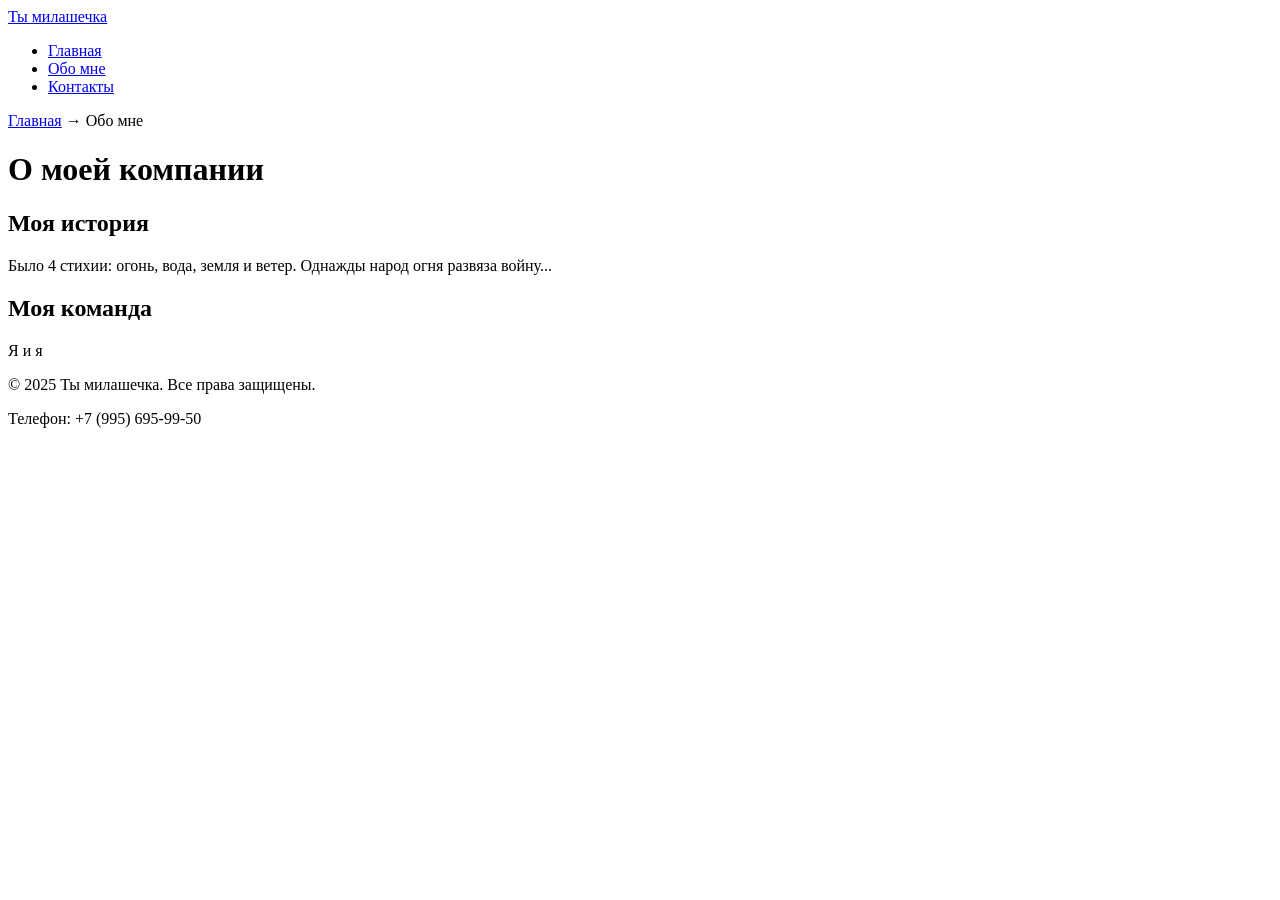
==== src/about.html @ b13e5944 "feat: basic information about author and me" ====
<!DOCTYPE html>
<html lang="ru">
<head>
    <meta charset="UTF-8">
    <meta name="viewport" content="width=device-width, initial-scale=1.0">
    <title>Ты милашечка</title>
    <meta name="description" content="Здесь только о том, насколько ты замечательный">
    <link rel="icon" href="C:\Users\Nest\my-cute-project\assets\favicon.ico" type="image/x-icon">
    <title>О нас - Ты милашечка</title>
    <meta name="description" content="Узнайте больше о моей компании и истории">
<body>
    <header>
        <a href="/">Ты милашечка</a>
        <!-- Главное меню навигации -->
        <nav>
            <ul>
                <li><a href="index.html">Главная</a></li>
                <li><a href="about.html">Обо мне</a></li>
                <li><a href="contacts.html">Контакты</a></li>
            </ul>
        </nav>
    </header>

    <main>
        <!-- Простые "хлебные крошки" -->
        <nav aria-label="Хлебные крошки :3">
            <a href="index.html">Главная</a> →
            <span>Обо мне</span>
        </nav>

        <h1>О моей компании</h1>
        <section>
            <h2>Моя история</h2>
            <p>Было 4 стихии: огонь, вода, земля и ветер. Однажды народ огня развяза войну...</p>
        </section>
        <section>
            <h2>Моя команда</h2>
            <p>Я и я</p>
        </section>
    </main>

    <footer>
        <p>&copy; 2025 Ты милашечка. Все права защищены.</p>
        <p>Телефон: +7 (995) 695-99-50</p>
    </footer>
</body>
</html>
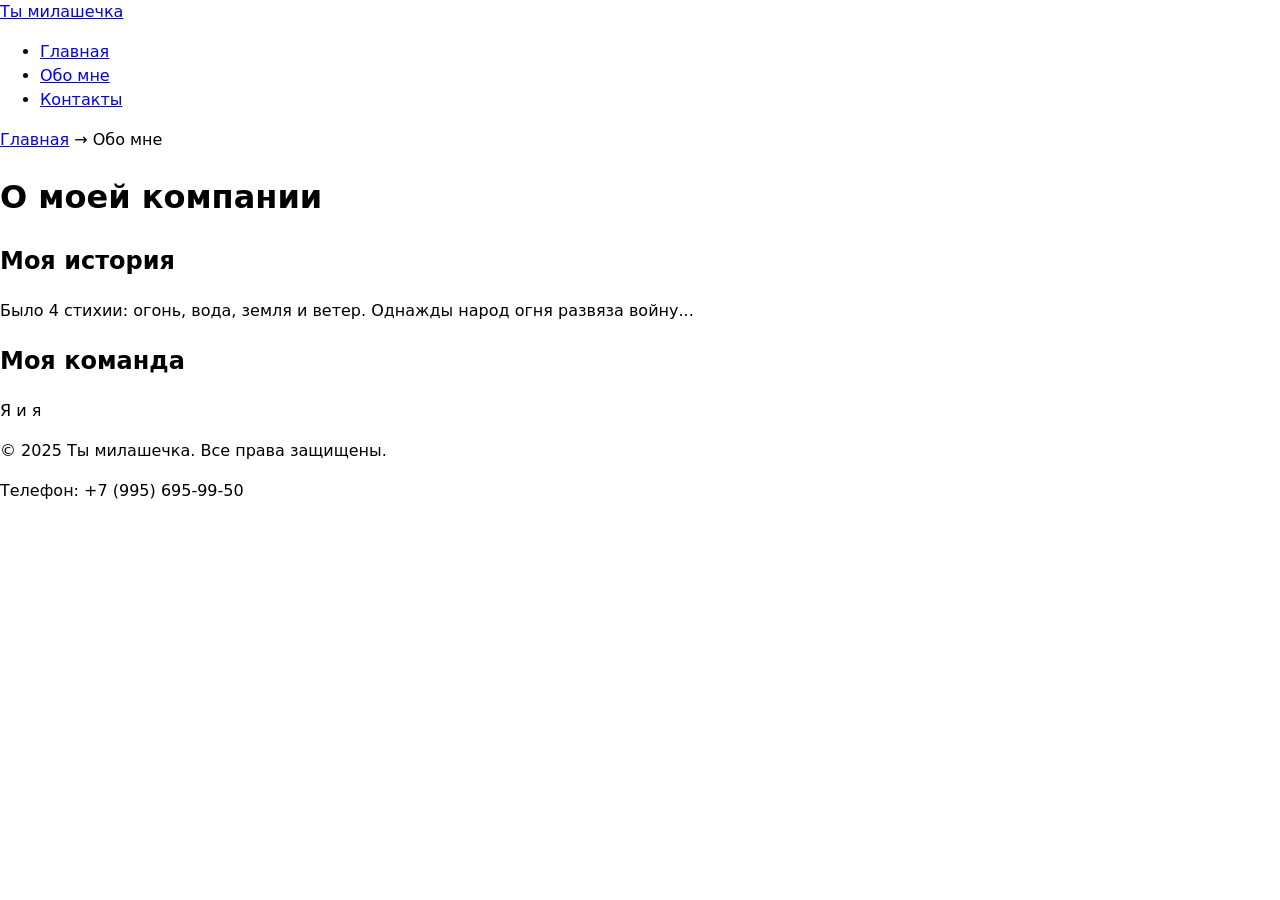
==== commit c797c4c1: "feat: add dialog modal, add .js, .css, validation API" ====
--- a/src/about.html
+++ b/src/about.html
@@ -1,12 +1,17 @@
 <!DOCTYPE html>
 <html lang="ru">
 <head>
+    <link rel="stylesheet" href="styles.css">
+    <meta property="og:type" content="website">
+    <meta property="og:title" content="Ты милашный">
+    <meta property="og:description" content="Ваувау, это что, я?">
+    <meta property="og:image" content="https://encrypted-tbn0.gstatic.com/images?q=tbn:ANd9GcTFeq8QDGM08qRew7YK24CT-NeFboGP_sfeXA&s">
     <meta charset="UTF-8">
     <meta name="viewport" content="width=device-width, initial-scale=1.0">
     <title>Ты милашечка</title>
     <meta name="description" content="Здесь только о том, насколько ты замечательный">
     <link rel="icon" href="C:\Users\Nest\my-cute-project\assets\favicon.ico" type="image/x-icon">
-    <title>О нас - Ты милашечка</title>
+    <title>Обо мне - Ты милашечка</title>
     <meta name="description" content="Узнайте больше о моей компании и истории">
 <body>
     <header>
--- a/src/styles.css
+++ b/src/styles.css
@@ -0,0 +1,34 @@
+dialog { padding: 1.25rem; border: none; border-radius: 12px; }
+dialog::backdrop { background: rgba(0,0,0,.5); }
+.form-actions { display:flex; gap:.5rem; margin-top:1rem; }
+
+/* БАЗА: читаемость и предсказуемость размеров */
+* { box-sizing: border-box; }
+html, body { margin: 0; padding: 0; }
+body { font-family: system-ui, -apple-system, "Segoe UI", Roboto, Arial,
+sans-serif; line-height: 1.5; }
+/* Формы: размеры, отступы, визуальный порядок */
+label { display: block; margin: 0.5rem 0 0.25rem; }
+input, select, textarea, button {
+width: 100%;
+max-width: 480px;
+padding: .5rem .75rem;
+border: 1px solid #c8c8c8;
+border-radius: 8px;
+background: #fff;
+}
+/* Кнопка по умолчанию */
+button, [type="submit"] {
+background: #0a84ff;
+color: #fff;
+border: none;
+cursor: pointer;
+}
+/* Состояния: клавиатура/мышь/ошибки */
+:where(input, select, textarea, button):focus-visible {
+outline: 2px solid #0a84ff; outline-offset: 2px;
+}
+button:hover { filter: brightness(0.95); }
+:disabled, [aria-disabled="true"] { opacity: .6; cursor: not-allowed; }
+/* Подсветка ошибочных полей (установите aria-invalid="true") */
+[aria-invalid="true"] { border-color: #b00020; }
